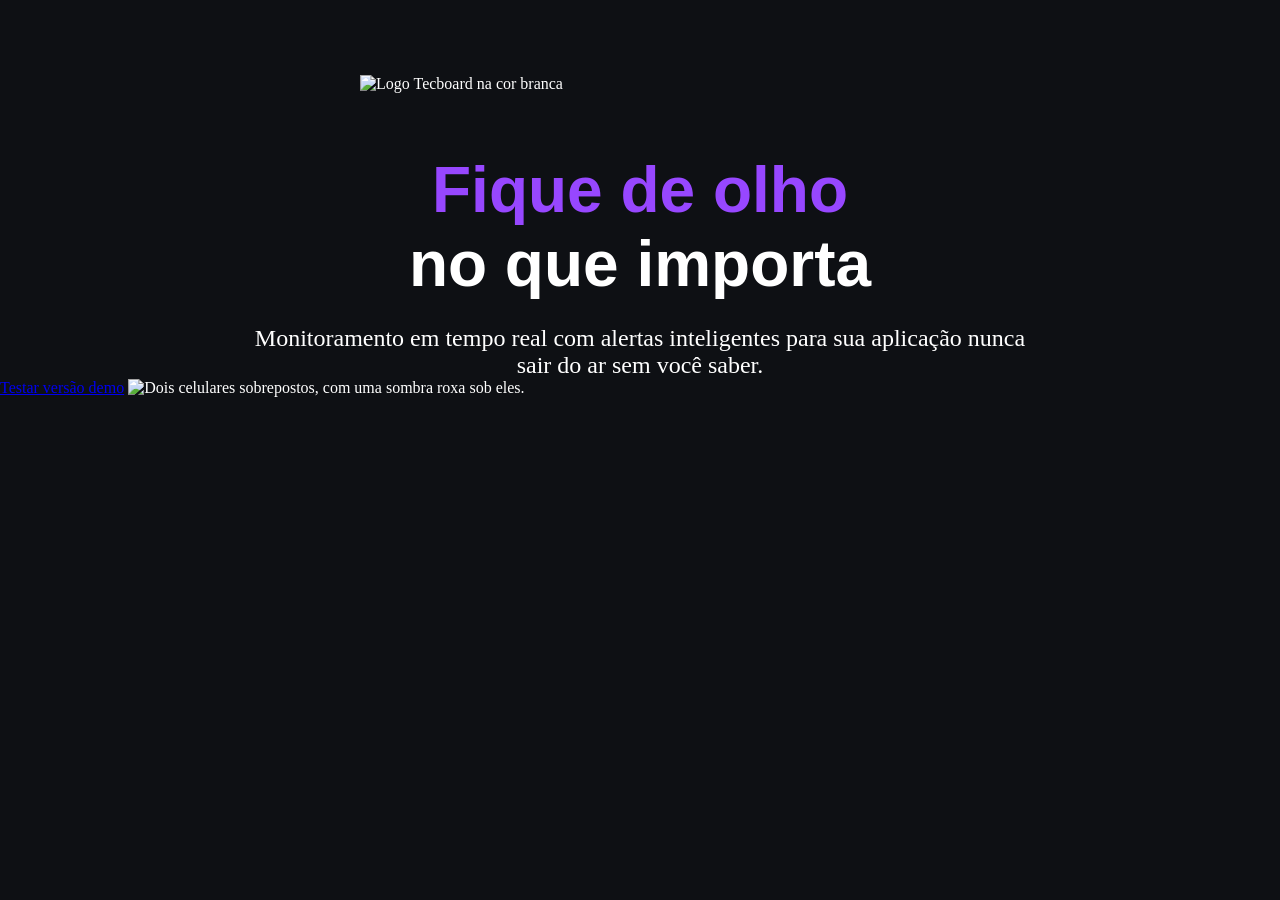
==== tecboard/index.html @ c66bf37c "primeira alteração - estilização da página" ====
<!doctype html>
<html lang="pt-br">
  <head>
    <meta charset="UTF-8" />
    <meta name="viewport" content="width=device-width, initial-scale=1.0" />
    <title>Tecboard</title>

    <link rel="icon" href="favicon-tecboard-roxo.svg" type="image/svg+xml">

 <link rel="stylesheet" href="css/style.css">

  </head>
  <body>
    <header>
      <img
        src="img/logo-tecboard-branco.png"
        alt="Logo Tecboard na cor branca"
      />
    </header>
    <main>
      <section>
        <h1>
          <span>Fique de olho</span>
          <br />no que importa
        </h1>
        <p>
          Monitoramento em tempo real com alertas inteligentes para sua
          aplicação nunca sair do ar sem você saber.
        </p>
        <a href="#">Testar versão demo</a>
        <img
          src="img/celulares-sobrespostos-desktop.png"
          alt="Dois celulares sobrepostos, com uma sombra roxa sob eles."
        />
      </section>
    </main>
  </body>
</html>
---- tecboard/css/style.css ----
* {
    margin: 0;
    padding: 0;
}

body{
    background-color: #0E1014;
    color: #FFF;
}

header img {
     display: block;
     margin: 75px 0 0 360px;
}
 h1 {
     font-size: 64px;
     font-family:Impact, Haettenschweiler, 'Arial Narrow Bold', sans-serif;
     text-align: center;
     margin-top: 60px;
     
 }

 h1 span{
    color: #9747FF;
 }


 p {
    font-family: Georgia, 'Times New Roman', Times, serif;
    font-size: 24px;
    text-align: center;
    margin: 24px auto 0;
    width: 792px;

 }
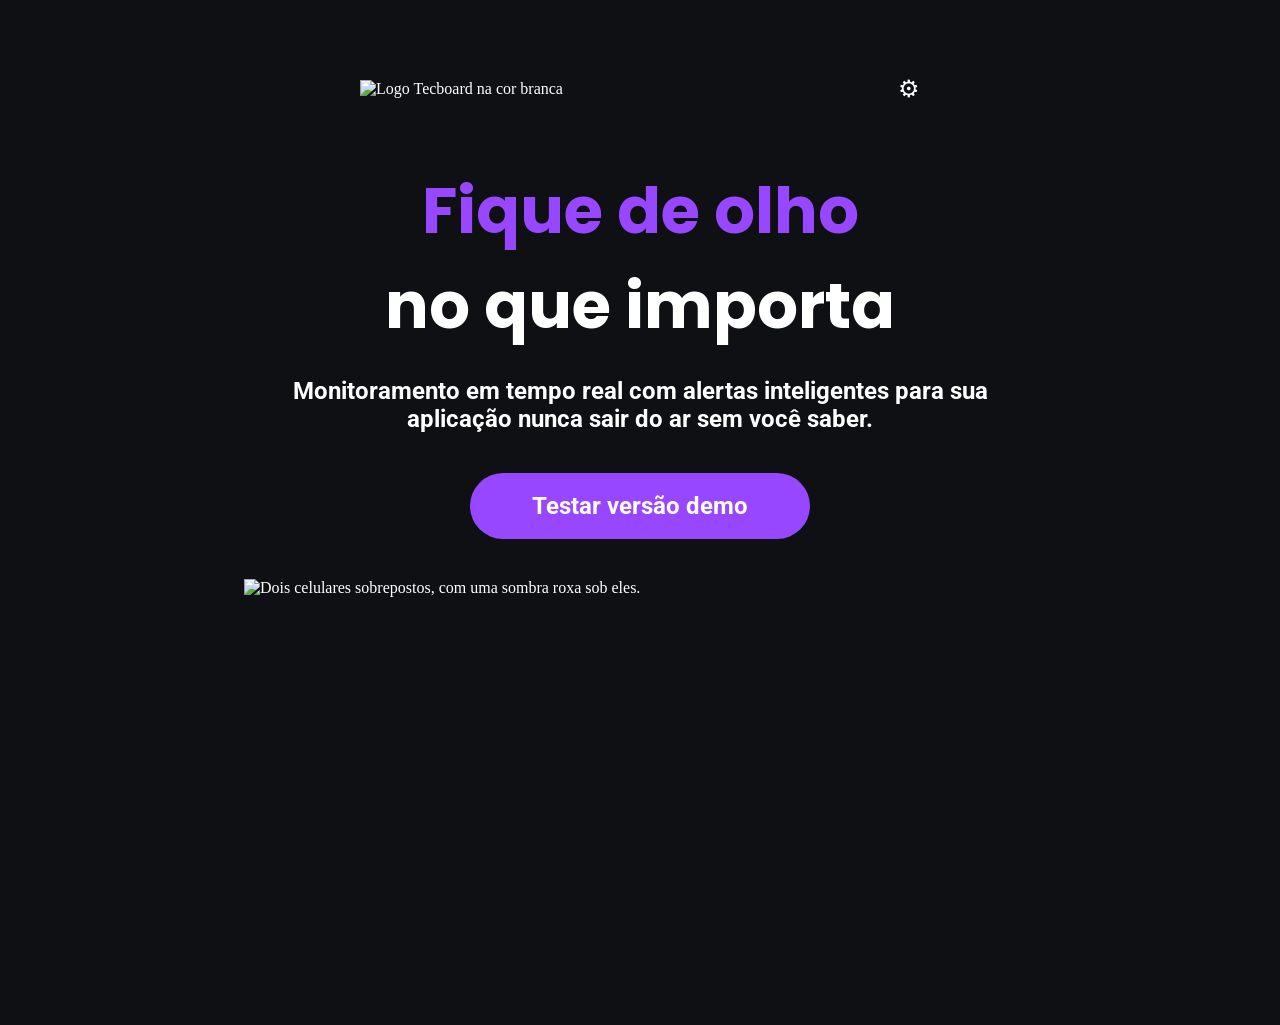
==== commit d4879d95: "js script" ====
--- a/tecboard/index.html
+++ b/tecboard/index.html
@@ -7,8 +7,7 @@
 
     <link rel="icon" href="favicon-tecboard-roxo.svg" type="image/svg+xml">
 
- <link rel="stylesheet" href="css/style.css">
-
+    <link rel="stylesheet" href="css/style.css">
   </head>
   <body>
     <header>
@@ -16,6 +15,7 @@
         src="img/logo-tecboard-branco.png"
         alt="Logo Tecboard na cor branca"
       />
+      <span title="Trocar Tema">⚙</span>
     </header>
     <main>
       <section>
@@ -34,5 +34,6 @@
         />
       </section>
     </main>
+    <script src="js/script.js"></script>
   </body>
 </html>
--- a/tecboard/css/style.css
+++ b/tecboard/css/style.css
@@ -1,36 +1,128 @@
+@font-face {
+    font-family: "Poppins";
+    src: url("../fonts/Poppins-Bold.ttf") format(truetype);
+    font-weight: 700;
+    font-style: normal;
+    font-display: swap;
+}
 
+@font-face {
+    font-family: "Roboto";
+    src: url("../fonts/Roboto-Bold.ttf") format(truetype);
+    font-weight: 400;
+    font-style: normal;
+    font-display: swap;
+}
+
+/* Reset */
 * {
     margin: 0;
     padding: 0;
 }
 
-body{
+/* Estilos Desktop */
+body {
     background-color: #0E1014;
     color: #FFF;
 }
 
+
+header {
+    display: flex;
+    justify-content: space-between;
+    align-items: center;
+    margin: 75px 360px 0;
+}
+
 header img {
-     display: block;
-     margin: 75px 0 0 360px;
+    display: block;    
 }
- h1 {
-     font-size: 64px;
-     font-family:Impact, Haettenschweiler, 'Arial Narrow Bold', sans-serif;
-     text-align: center;
-     margin-top: 60px;
-     
- }
 
- h1 span{
+header span {
+    font-size: 24px;
+    cursor: pointer;
+}
+
+h1 {
+    font-size: 64px;
+    font-family: "Poppins", sans-serif;
+    text-align: center;
+    margin-top: 60px;
+}
+
+h1 span {
     color: #9747FF;
- }
+}
 
-
- p {
-    font-family: Georgia, 'Times New Roman', Times, serif;
+p {
+    font-family: "Roboto", sans-serif;
     font-size: 24px;
     text-align: center;
     margin: 24px auto 0;
     width: 792px;
+}
 
- }+a {
+    color: #FFF;
+    font-family: "Roboto", sans-serif;
+    font-size: 24px;
+    text-decoration: none;
+    background-color: #9747FF;
+    width: 340px;
+    height: 66px;
+    display: block;
+    text-align: center;
+    line-height: 66px;
+    border-radius: 36px;
+    margin: 40px auto;
+}
+
+a:hover{
+    background-color: #B233E8;
+    border: 2px solid #FFF;   
+}
+
+section img {
+    display: block;
+    margin: 0 auto;
+    width: 792px;
+    height: 446px;
+}
+
+@media(max-width: 768px){
+    p {
+        width: 648px;
+        font-size: 20px;
+    }
+
+    header img {
+        margin: 65px 0 0 60px;
+    }      
+}
+
+@media(max-width: 375px){
+
+    header img {
+        margin: 32px 0 0 16px;
+    }
+
+    h1 {
+        font-size: 40px;
+    }
+
+    p {
+        font-size: 20px;
+        width: 340px;
+    }
+
+    a {
+        font-size: 20px;
+        width: 251px;
+    }
+
+    section img {
+        width: 340px;
+        height: 230px;
+    }
+
+}
